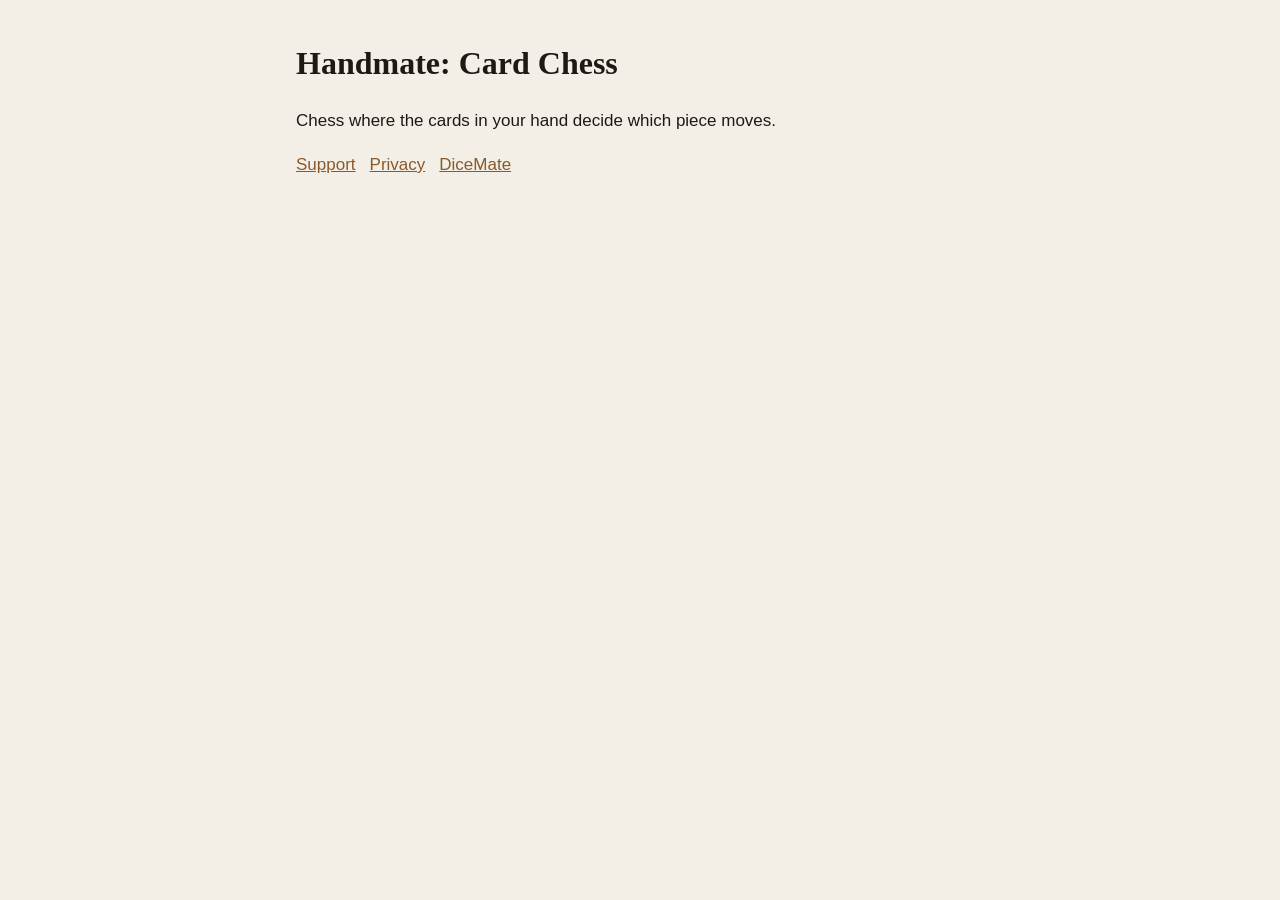
==== handmate/index.html @ 4e595f99 "Handmate privacy and support pages" ====
<!doctype html><html lang="en"><head><meta charset="utf-8"><meta name="viewport" content="width=device-width, initial-scale=1">
<title>Handmate: Card Chess</title><meta name="color-scheme" content="light dark"><link rel="stylesheet" href="_style.css"></head>
<body><main><h1>Handmate: Card Chess</h1><p>Chess where the cards in your hand decide which piece moves.</p>
<nav><a href="support.html">Support</a><a href="privacy.html">Privacy</a><a href="../index.html">DiceMate</a></nav></main></body></html>
---- handmate/_style.css ----
:root{--bg:#f4efe6;--card:#fffdf8;--ink:#1d1a16;--muted:#5d564c;--accent:#8a5a2b;color-scheme:light dark}
@media (prefers-color-scheme:dark){:root{--bg:#14161c;--card:#1d2029;--ink:#ece6da;--muted:#a8a092;--accent:#d8b06a}}
*{box-sizing:border-box}body{margin:0;background:var(--bg);color:var(--ink);font:17px/1.6 -apple-system,BlinkMacSystemFont,"Segoe UI",sans-serif}
main{max-width:720px;margin:0 auto;padding:32px 16px 64px}h1{font-family:Georgia,"Times New Roman",serif;font-size:2rem;margin:.2em 0}
h2{font-family:Georgia,serif;font-size:1.25rem;margin-top:1.6em}.card{background:var(--card);border-radius:16px;padding:20px;margin:16px 0;box-shadow:0 1px 3px rgba(0,0,0,.08)}
a{color:var(--accent)}.muted{color:var(--muted);font-size:.9rem}nav a{margin-right:14px}
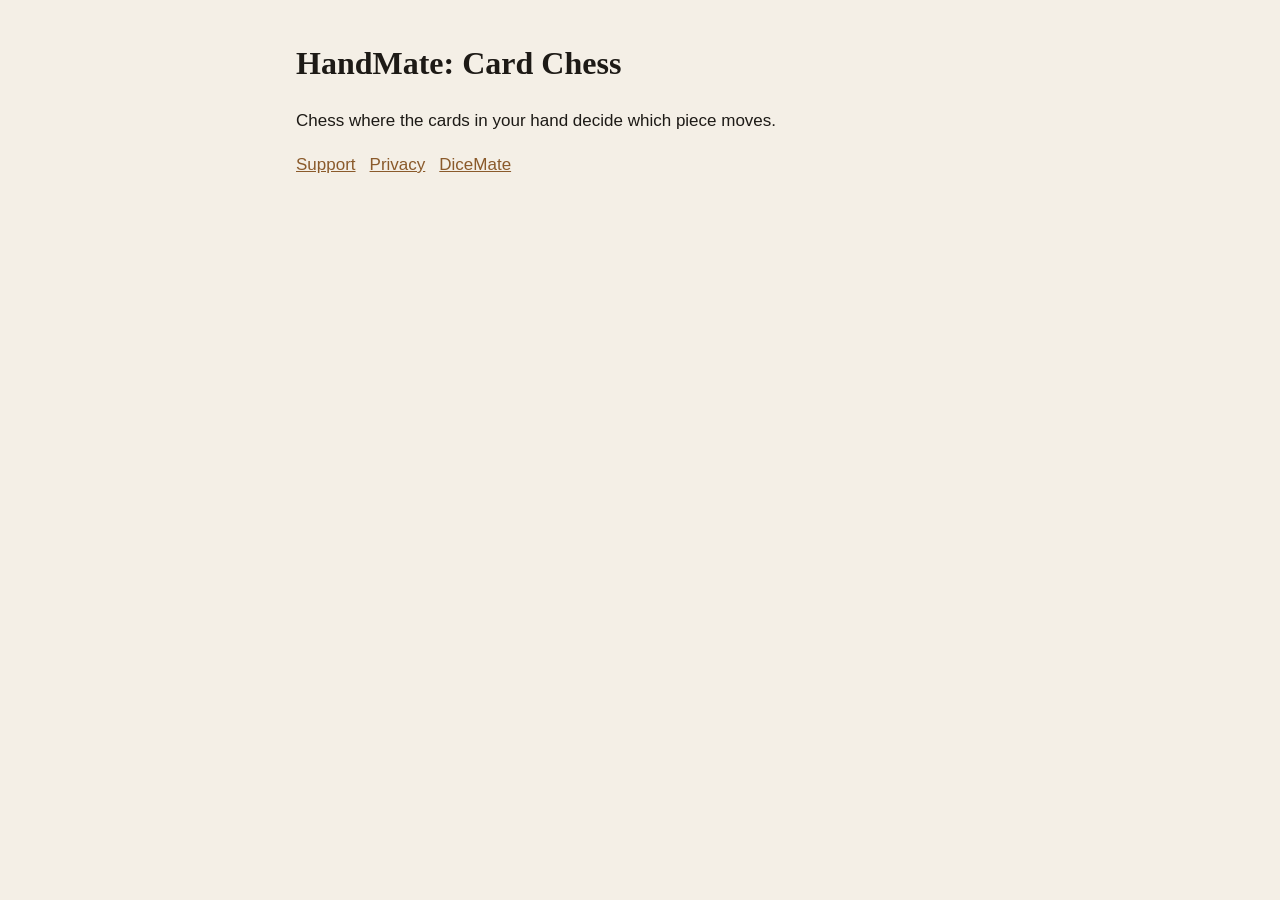
==== commit 378d6910: "HandMate name (capital M)" ====
--- a/handmate/index.html
+++ b/handmate/index.html
@@ -1,4 +1,4 @@
 <!doctype html><html lang="en"><head><meta charset="utf-8"><meta name="viewport" content="width=device-width, initial-scale=1">
-<title>Handmate: Card Chess</title><meta name="color-scheme" content="light dark"><link rel="stylesheet" href="_style.css"></head>
-<body><main><h1>Handmate: Card Chess</h1><p>Chess where the cards in your hand decide which piece moves.</p>
+<title>HandMate: Card Chess</title><meta name="color-scheme" content="light dark"><link rel="stylesheet" href="_style.css"></head>
+<body><main><h1>HandMate: Card Chess</h1><p>Chess where the cards in your hand decide which piece moves.</p>
 <nav><a href="support.html">Support</a><a href="privacy.html">Privacy</a><a href="../index.html">DiceMate</a></nav></main></body></html>
